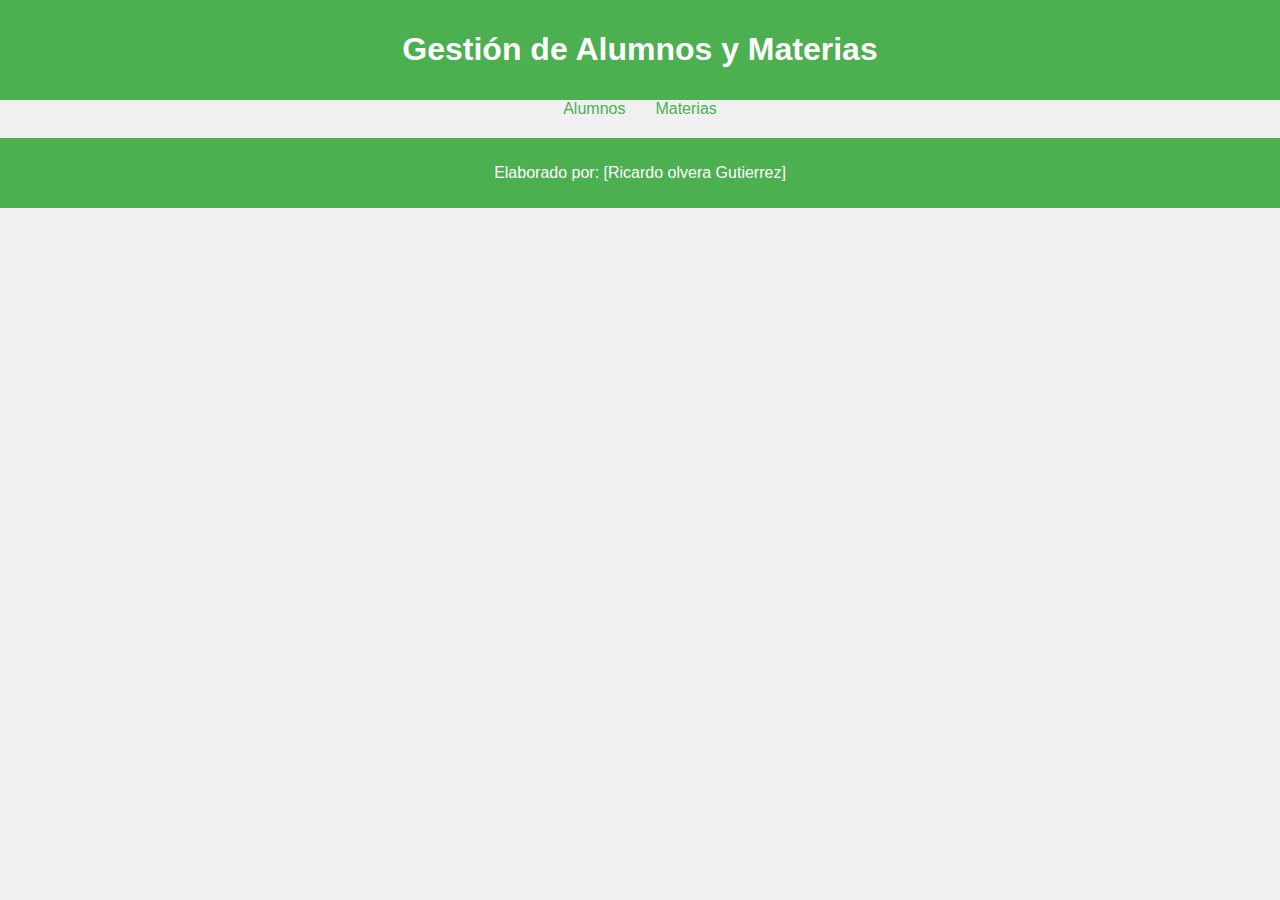
==== index.html @ 15a40f04 "subi mis archivos" ====
<!DOCTYPE html>
<html lang="es">
<head>
    <meta charset="UTF-8">
    <meta name="viewport" content="width=device-width, initial-scale=1.0">
    <link rel="stylesheet" href="styles.css">
    <title>Página de Inicio.</title>
</head>
<body>
    <header>
        <h1>Gestión de Alumnos y Materias</h1>
    </header>

    <nav>
        <ul>
            <li><a href="alumnos.html">Alumnos</a></li>
            <li><a href="materias.html">Materias</a></li>
        </ul>
    </nav>

	
	
	
	
	
	
	
    <footer>
        <p>Elaborado por: [Ricardo olvera Gutierrez]</p>
    </footer>
</body>
</html>
---- styles.css ----
@charset "utf-8";
/* CSS Document */
body {
    font-family: Arial, sans-serif;
    background-color: #f0f0f0;
    margin: 0;
    padding: 0;
}

header {
    background-color: #4CAF50;
    color: white;
    text-align: center;
    padding: 10px 0;
}

nav ul {
    list-style-type: none;
    padding: 0;
    margin: 0;
    display: flex;
    justify-content: center;
}

nav ul li {
    margin: 0 15px;
}

nav ul li a {
    text-decoration: none;
    color: #4CAF50;
}

section {
    margin: 20px;
    padding: 20px;
    background-color: white;
    border-radius: 8px;
}

footer {
    text-align: center;
    margin-top: 20px;
    padding: 10px;
    background-color: #4CAF50;
    color: white;
}
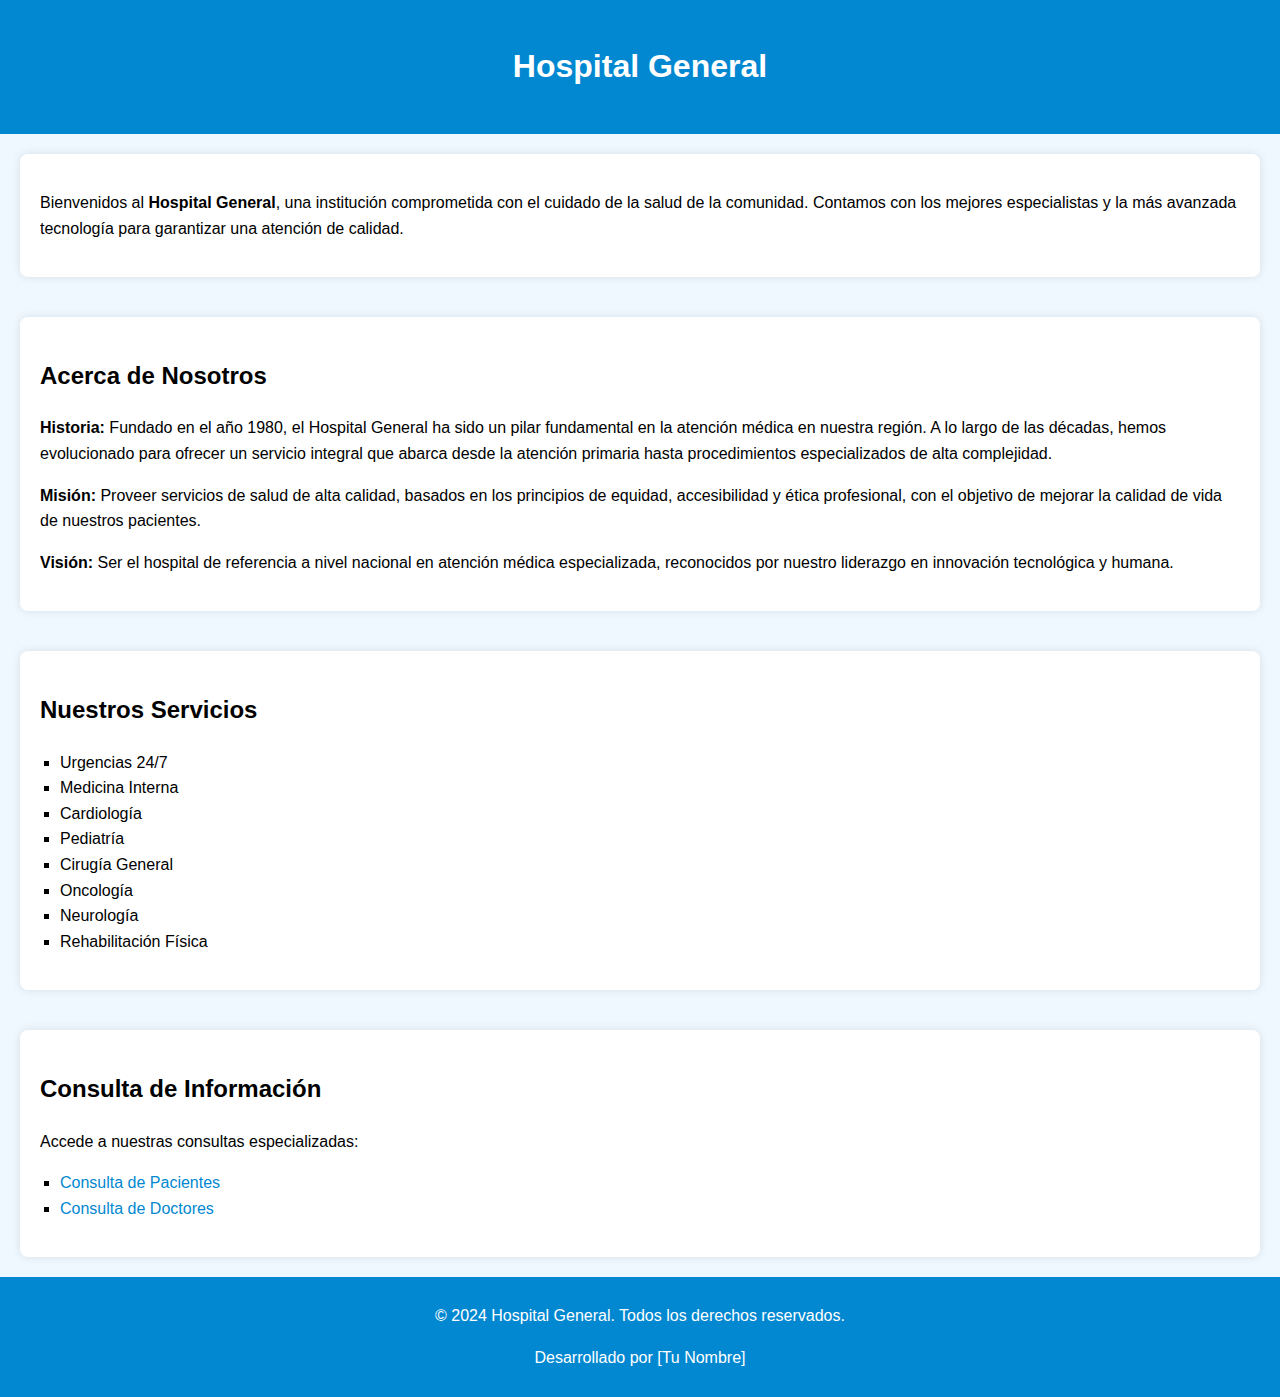
==== commit 96857d21: "agregue paginas nuevas" ====
--- a/index.html
+++ b/index.html
@@ -4,29 +4,53 @@
     <meta charset="UTF-8">
     <meta name="viewport" content="width=device-width, initial-scale=1.0">
     <link rel="stylesheet" href="styles.css">
-    <title>Página de Inicio.</title>
+    <title>Hospital General - Inicio</title>
 </head>
 <body>
     <header>
-        <h1>Gestión de Alumnos y Materias</h1>
+        <h1>Hospital General</h1>
     </header>
 
-    <nav>
+    <section id="bienvenida">
+        <p>Bienvenidos al <strong>Hospital General</strong>, una institución comprometida con el cuidado de la salud de la comunidad. Contamos con los mejores especialistas y la más avanzada tecnología para garantizar una atención de calidad.</p>
+    </section>
+
+    <section id="informacionHospital">
+        <h2>Acerca de Nosotros</h2>
+        <p><strong>Historia:</strong> Fundado en el año 1980, el Hospital General ha sido un pilar fundamental en la atención médica en nuestra región. A lo largo de las décadas, hemos evolucionado para ofrecer un servicio integral que abarca desde la atención primaria hasta procedimientos especializados de alta complejidad.</p>
+
+        <p><strong>Misión:</strong> Proveer servicios de salud de alta calidad, basados en los principios de equidad, accesibilidad y ética profesional, con el objetivo de mejorar la calidad de vida de nuestros pacientes.</p>
+
+        <p><strong>Visión:</strong> Ser el hospital de referencia a nivel nacional en atención médica especializada, reconocidos por nuestro liderazgo en innovación tecnológica y humana.</p>
+    </section>
+
+    <section id="serviciosHospital">
+        <h2>Nuestros Servicios</h2>
         <ul>
-            <li><a href="alumnos.html">Alumnos</a></li>
-            <li><a href="materias.html">Materias</a></li>
+            <li>Urgencias 24/7</li>
+            <li>Medicina Interna</li>
+            <li>Cardiología</li>
+            <li>Pediatría</li>
+            <li>Cirugía General</li>
+            <li>Oncología</li>
+            <li>Neurología</li>
+            <li>Rehabilitación Física</li>
         </ul>
-    </nav>
+    </section>
 
-	
-	
-	
-	
-	
-	
-	
+    <!-- Nueva sección de consultas añadida -->
+    <section id="consultaInformacion">
+        <h2>Consulta de Información</h2>
+        <p>Accede a nuestras consultas especializadas:</p>
+        <ul>
+            <li><a href="pacientes.html">Consulta de Pacientes</a></li>
+            <li><a href="doctores.html">Consulta de Doctores</a></li>
+        </ul>
+    </section>
+
     <footer>
-        <p>Elaborado por: [Ricardo olvera Gutierrez]</p>
+        <p>&copy; 2024 Hospital General. Todos los derechos reservados.</p>
+        <p>Desarrollado por [Tu Nombre]</p>
     </footer>
 </body>
 </html>
--- a/styles.css
+++ b/styles.css
@@ -1,48 +1,57 @@
 @charset "utf-8";
-/* CSS Document */
+/* styles.css */
+
 body {
     font-family: Arial, sans-serif;
-    background-color: #f0f0f0;
+    background-color: #f0f8ff;
     margin: 0;
     padding: 0;
+    line-height: 1.6;
 }
 
 header {
-    background-color: #4CAF50;
+    background-color: #0288d1;
     color: white;
+    padding: 20px 0;
     text-align: center;
-    padding: 10px 0;
 }
 
-nav ul {
-    list-style-type: none;
-    padding: 0;
-    margin: 0;
-    display: flex;
-    justify-content: center;
-}
-
-nav ul li {
-    margin: 0 15px;
-}
-
-nav ul li a {
-    text-decoration: none;
-    color: #4CAF50;
+h1, h2 {
+    font-family: 'Segoe UI', sans-serif;
 }
 
 section {
     margin: 20px;
     padding: 20px;
-    background-color: white;
+    background-color: #ffffff;
     border-radius: 8px;
+    box-shadow: 0 0 10px rgba(0, 0, 0, 0.1);
 }
 
 footer {
+    background-color: #0288d1;
+    color: white;
     text-align: center;
-    margin-top: 20px;
-    padding: 10px;
-    background-color: #4CAF50;
-    color: white;
+    padding: 10px 0;
+    position: relative;
+    bottom: 0;
+    width: 100%;
 }
 
+ul {
+    list-style-type: square;
+    padding-left: 20px;
+}
+
+a {
+    color: #0288d1;
+    text-decoration: none;
+}
+
+a:hover {
+    text-decoration: underline;
+}
+
+#bienvenida, #informacionHospital, #serviciosHospital, #ubicacionHospital, #accesoInformacion {
+    margin-bottom: 40px;
+}
